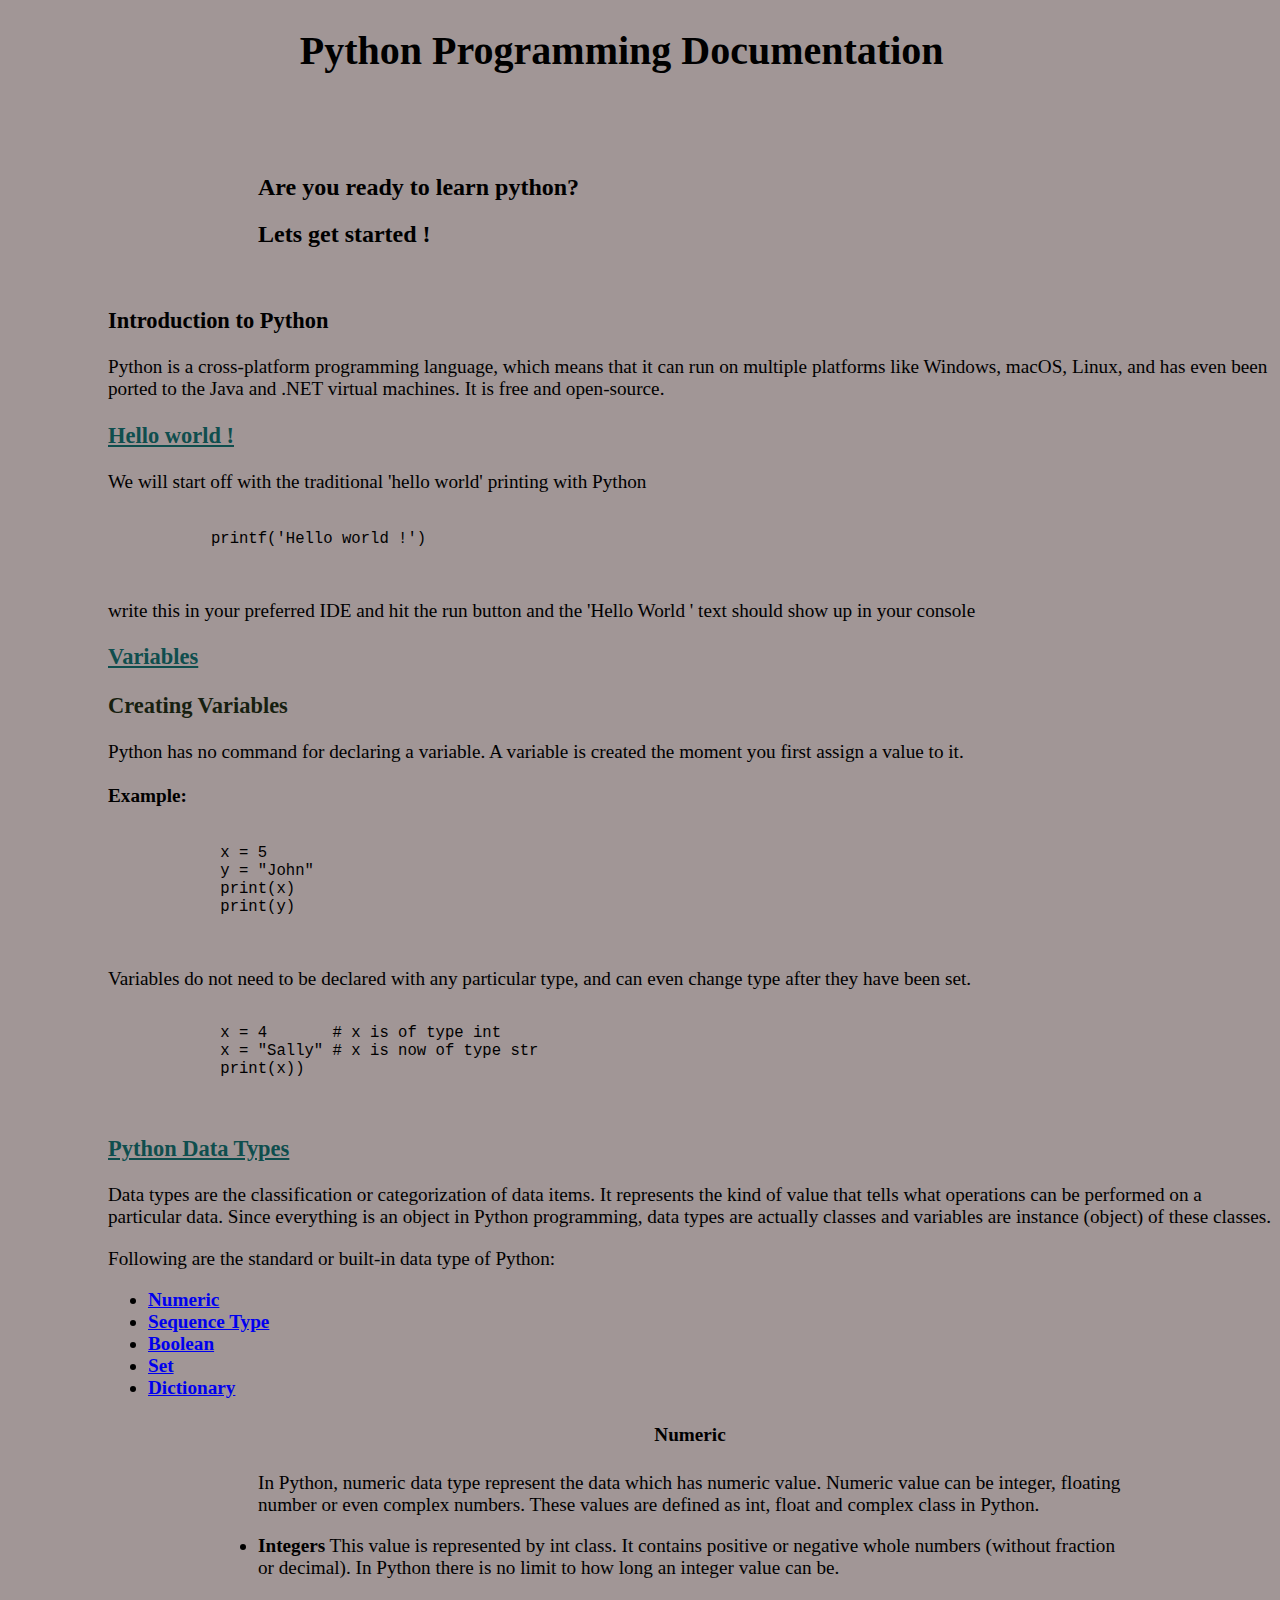
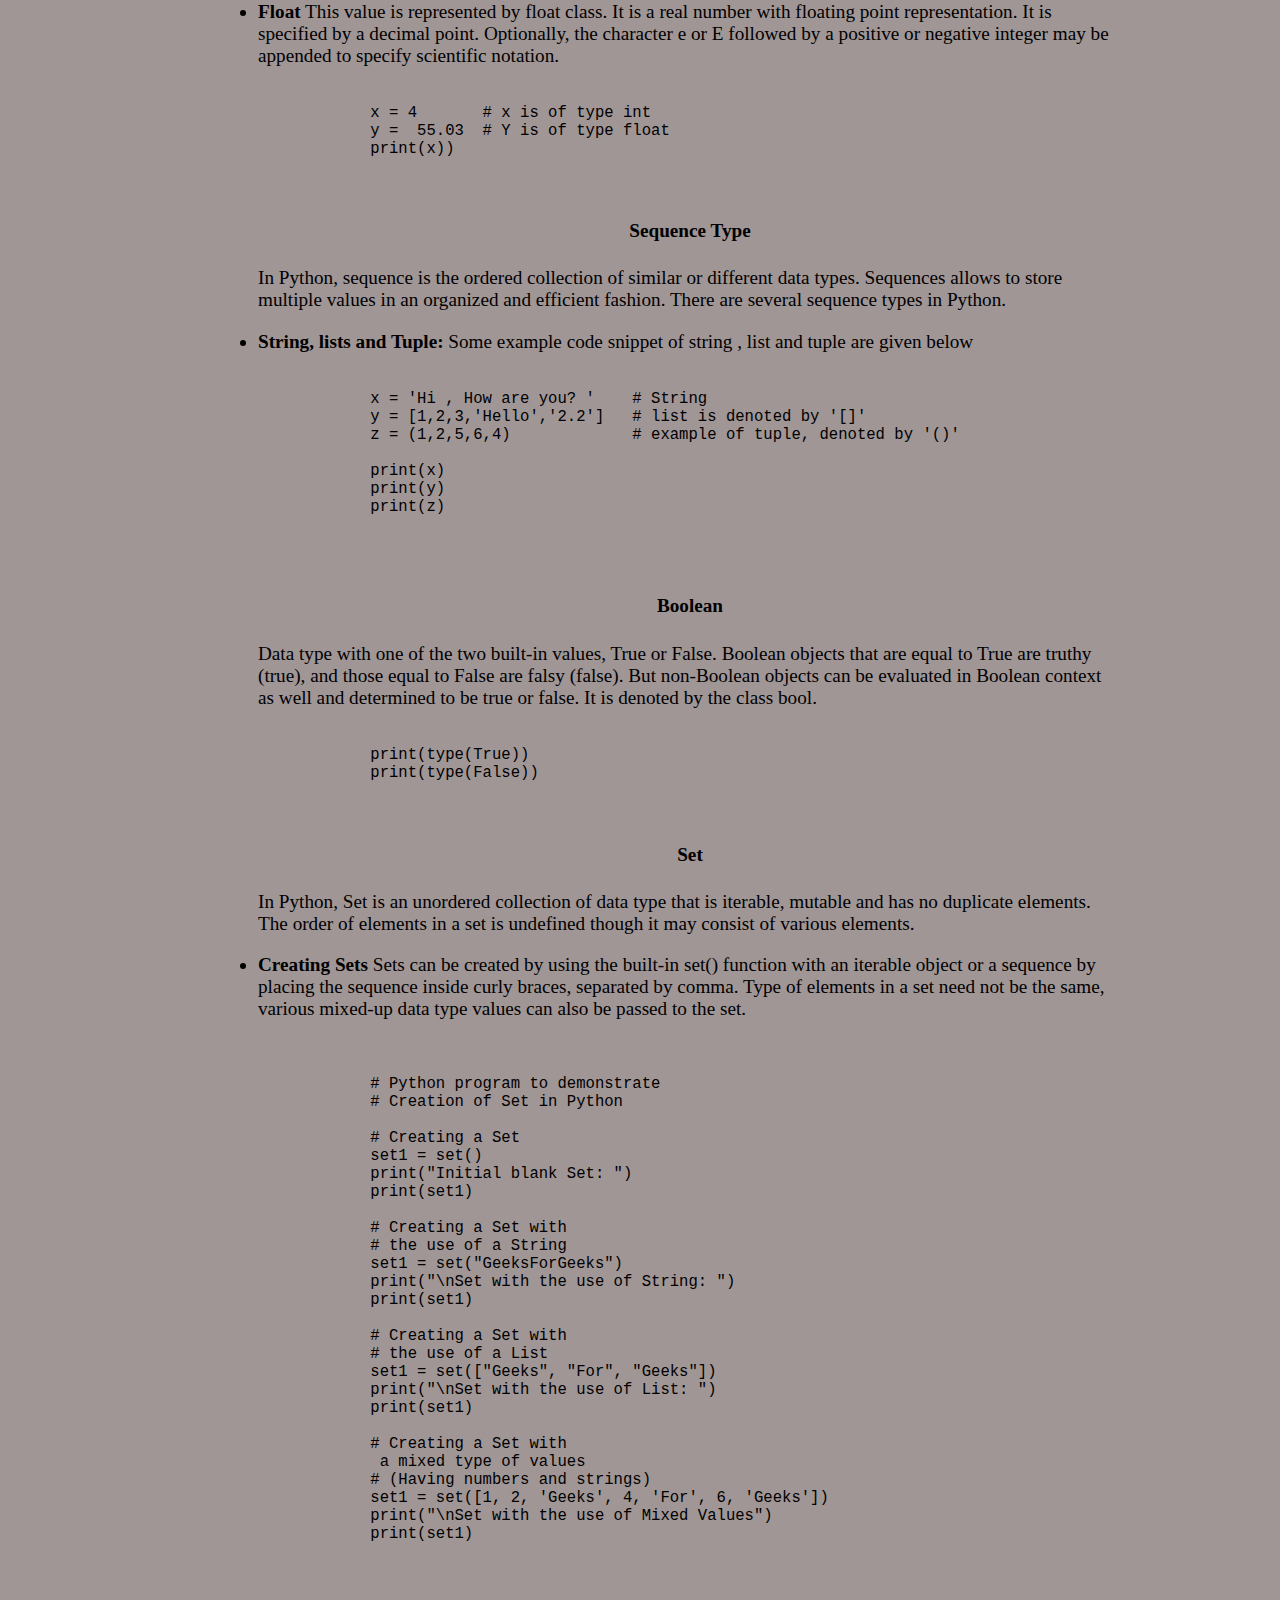
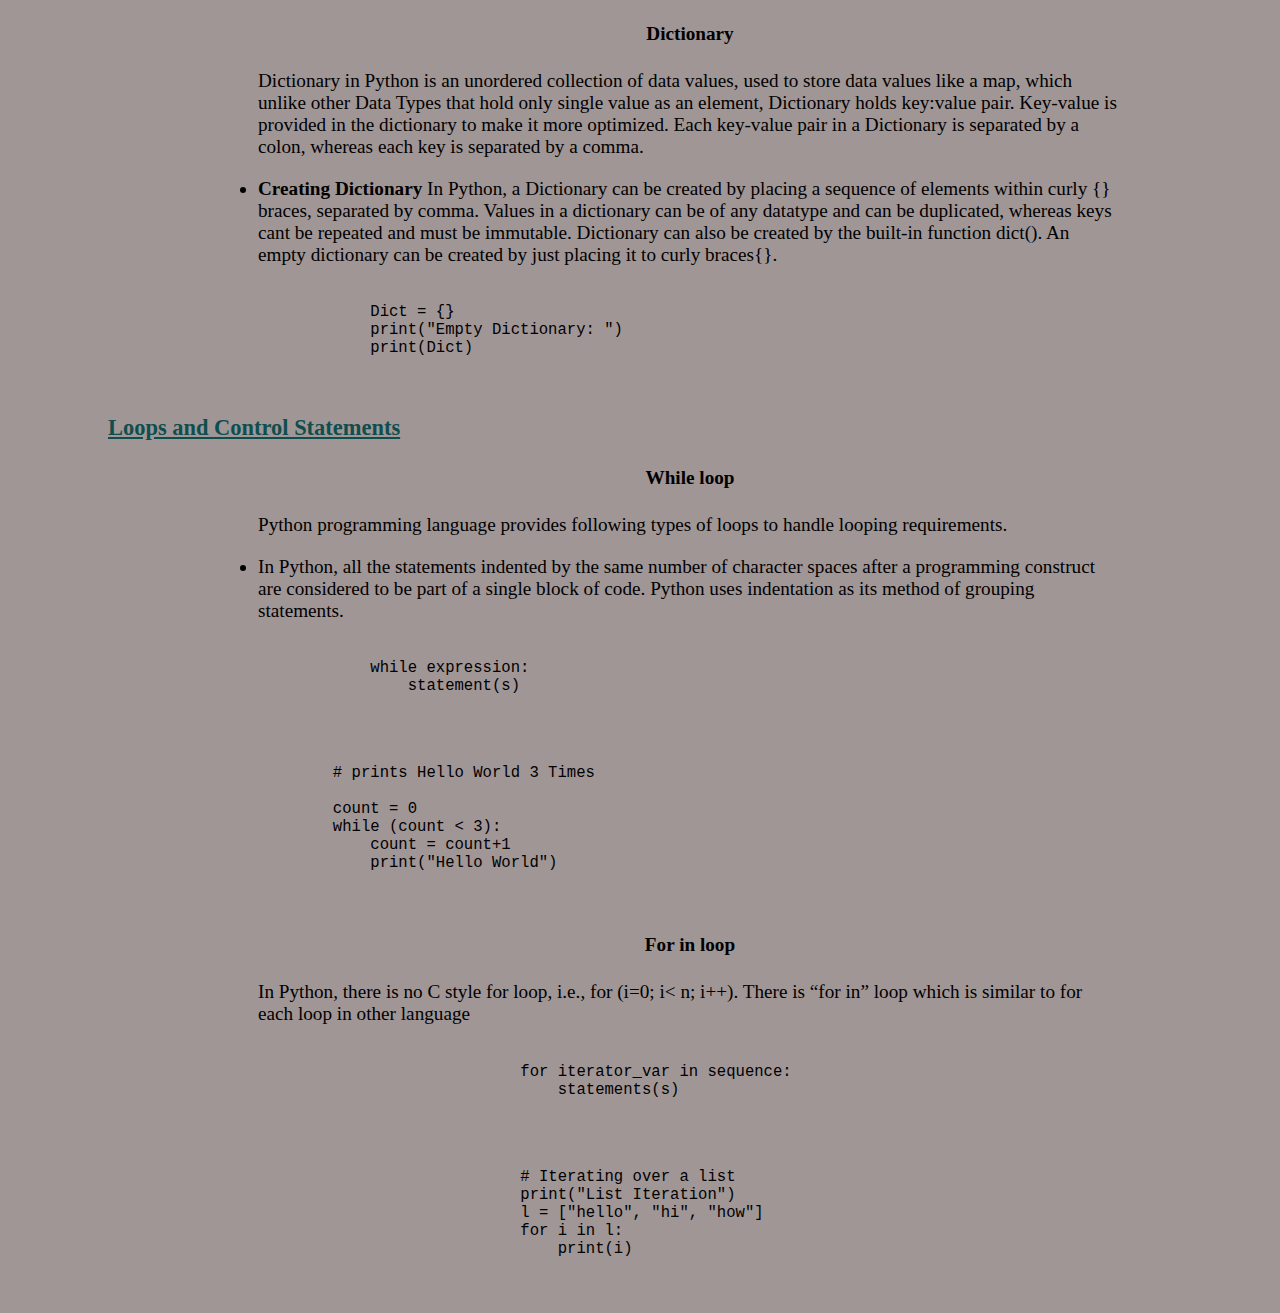
==== pythonDocAssign2/index.html @ 5983e1bc "assign2 :zap:" ====
<!DOCTYPE html>
<html lang="en">
  <head>
    <meta charset="UTF-8" />
    <meta http-equiv="X-UA-Compatible" content="IE=edge" />
    <link rel="stylesheet" href="design.css" />
    <meta name="viewport" content="width=device-width, initial-scale=1.0" />
    <title>Python Documentation</title>
  </head>
  <body>
    <h1 class="titles">Python Programming Documentation</h1>
    <div class="first-block">
    <h2 >Are you ready to learn python?</h2>
    <h2>Lets get started !</h2>
    </div>
    <div class="allblock">
    <h3>Introduction to Python</h3>
    <p>
      Python is a cross-platform programming language, which means that it can
      run on multiple platforms like Windows, macOS, Linux, and has even been
      ported to the Java and .NET virtual machines. It is free and open-source.
    </p>
    <h3 class="textColor">Hello world !</h3>
    <p>
      We will start off with the traditional 'hello world' printing with Python
      <pre class="line-numbers">
        <code class="language-python">
           printf('Hello world !')
        </code>
     </pre>
     write this in your preferred IDE and hit the run button and the 'Hello World ' text should show up in your console
    </p>
    <h3 class="textColor" style="font:larger">Variables</h3>
    <h3 class="subtextcolor"> Creating Variables</h3>
    <p>
        Python has no command for declaring a variable.
        A variable is created the moment you first assign a value to it.
        <br><br>
        <b>Example: </b>
        <pre class="line-numbers">
        <code class="language-python">
            x = 5
            y = "John"
            print(x)
            print(y)
         </code>
        </pre>

    Variables do not need to be declared with any particular type, 
    and can even change type after they have been set.
    <pre class="line-numbers">
        <code class="language-python">
            x = 4       # x is of type int
            x = "Sally" # x is now of type str
            print(x))
         </code>
        </pre>
    </p>
    <h3 class="textColor">Python Data Types</h3>
    <p>
        Data types are the classification or categorization of data items. 
        It represents the kind of value that tells what operations can be 
        performed on a particular data. Since everything is an object in Python 
        programming, data types are actually classes and variables are instance (object) 
        of these classes.
    </p>
    <p>Following are the standard or built-in data type of Python:</p>
    <ul>
        <li>
            <strong>
                <a href="#numeric">Numeric</a>
            </strong>
        </li>
        <li>
            <strong>
                <a href="#sq">Sequence Type</a>
            </strong>
        </li>
        <li>
            <strong>
                <a href="#Boolean">Boolean</a>
            </strong>
        </li>
        <li>
            <strong>
                <a href="#set">Set</a>
            </strong>
        </li>
        <li>
            <strong>
                <a href="#dict">Dictionary</a>
            </strong>
        </li>
    </ul>

        <!-- -->
    <h4 id="numeric" class="subblock" style="text-align: 20px;">Numeric</h4>
    <p class="insubblock">In Python, numeric data type represent the data which has numeric value.
         Numeric value can be integer, floating number or even complex numbers. 
        These values are defined as int, float and complex class in Python.
    </p>
    <ul class="insubblock">
        <li>
            <strong>Integers</strong>
             This value is represented by int class. It contains positive or negative whole numbers (without fraction or decimal).
             In Python there is no limit to how long an integer value can be.
        </li>
        <br>
        <li>
            <strong>Float</strong>
            This value is represented by float class. It is a real number with floating point representation.
             It is specified by a decimal point. Optionally, the character e or E followed by a positive or 
             negative integer may be appended to specify scientific notation.
        </li>
    </ul>
    <pre class="insubblock">
        <code class="language-python">
            x = 4       # x is of type int
            y =  55.03  # Y is of type float
            print(x))
         </code>
        </pre>

    <!-- -->
        <!-- -->
    <h4 id="sq" class="subblock" style="text-align: 20px;">Sequence Type</h4>
    <p class="insubblock">In Python, sequence is the ordered collection of similar or different data types.
         Sequences allows to store multiple values in an organized and efficient fashion.
         There are several sequence types in Python.
    </p>
    <ul class="insubblock">
        <li>
            <strong>String, lists and Tuple: </strong>
             Some example code snippet of string , list and tuple are given below
        </li>
    </ul>
    <pre class="insubblock">
        <code class="language-python">
            x = 'Hi , How are you? '    # String 
            y = [1,2,3,'Hello','2.2']   # list is denoted by '[]'
            z = (1,2,5,6,4)             # example of tuple, denoted by '()'

            print(x)
            print(y)
            print(z)

         </code>
        </pre>
    <!-- -->
            <!-- -->
    <h4 id="Boolean" class="subblock" style="text-align: 20px;">Boolean</h4>
    <p class="insubblock">Data type with one of the two built-in values,
         True or False. Boolean objects that are equal to True are truthy (true),
        and those equal to False are falsy (false). But non-Boolean objects can be evaluated
        in Boolean context as well and determined to be true or false.
        It is denoted by the class bool.
    </p>
    <pre class="insubblock">
        <code class="language-python">
            print(type(True))
            print(type(False))
         </code>
        </pre>
    <!-- -->


            <!-- -->
    <h4 id="set" class="subblock" style="text-align: 20px;">Set</h4>
    <p class="insubblock">In Python, Set is an unordered collection of data
         type that is iterable, mutable and has no duplicate elements.
         The order of elements in a set is undefined though it may consist of various elements.
    </p>
    <ul class="insubblock">
        <li>
            <strong>Creating Sets</strong>
            Sets can be created by using the built-in set()
             function with an iterable object or a sequence by placing 
             the sequence inside curly braces, separated by comma. Type of elements
            in a set need not be the same, various mixed-up data type values can also be passed to the set.
        </li>
    </ul>

    <pre class="insubblock">
        <code class="language-python">

            # Python program to demonstrate
            # Creation of Set in Python
	
            # Creating a Set
            set1 = set()
            print("Initial blank Set: ")
            print(set1)
	
            # Creating a Set with
            # the use of a String
            set1 = set("GeeksForGeeks")
            print("\nSet with the use of String: ")
            print(set1)

            # Creating a Set with
            # the use of a List
            set1 = set(["Geeks", "For", "Geeks"])
            print("\nSet with the use of List: ")
            print(set1)

            # Creating a Set with
             a mixed type of values
            # (Having numbers and strings)
            set1 = set([1, 2, 'Geeks', 4, 'For', 6, 'Geeks'])
            print("\nSet with the use of Mixed Values")
            print(set1)

         </code>
        </pre>
    <!-- -->


            <!-- -->
    <h4 id="dict" class="subblock" style="text-align: 20px;">Dictionary</h4>
    <p class="insubblock">Dictionary in Python is an unordered collection of data values,
         used to store data values like a map, which unlike other Data Types that hold only
          single value as an element, Dictionary holds key:value pair. Key-value is provided
           in the dictionary to make it more optimized. Each key-value pair in a Dictionary is 
           separated by a colon, whereas each key is separated by a comma.


    </p>
    <ul class="insubblock">
        <li>
            <strong>Creating Dictionary</strong>
            In Python, a Dictionary can be created by placing a sequence of elements within curly {} braces,
             separated by comma. Values in a dictionary can be of any datatype and can be duplicated, whereas
              keys cant be repeated and must be immutable. Dictionary can also be created by the built-in function
               dict(). An empty dictionary can be created by just placing it to curly braces{}.
        </li>
    </ul>

    <pre class="insubblock">
        <code class="language-python">
            Dict = {} 
            print("Empty Dictionary: ") 
            print(Dict)
         </code>
        </pre>
    <!-- -->


    

    <h3 class="textColor" >Loops and Control Statements</h3>
    <h4 class="subblock" style="text-align: 20px;">While loop</h4>
    <p class="insubblock">Python programming language provides following types of loops to handle looping requirements.</p>
    <ul class="insubblock">
        <li>
            In Python, all the statements indented by the same number of
            character spaces after a programming construct are considered
            to be part of a single block of code.
            Python uses indentation as its method of grouping statements.
        </li>
    </ul>
    <pre class="insubblock">
        <code class="language-python">
            while expression:
                statement(s)
         </code>
    </pre>

   
    <pre class="insubblock">
        <code class="language-python">
        # prints Hello World 3 Times

        count = 0
        while (count < 3):    
            count = count+1
            print("Hello World")
        </code>
    </pre>
    <!-- -->

    <h4 class="subblock" style="text-align: 20px;">For in loop</h4>
    <p class="insubblock">In Python, there is no C style for loop, i.e., for (i=0; i< n; i++). There is “for in” loop which is similar to for each loop in other language</p>
    <ul class="insubblock">

    <pre class="insubblock">
        <code class="language-python">
            for iterator_var in sequence:
                statements(s)
         </code>
    </pre>

   
    <pre class="insubblock">
        <code class="language-python">
            # Iterating over a list
            print("List Iteration")
            l = ["hello", "hi", "how"]
            for i in l:
                print(i)
        </code>
    </pre>
    <!-- -->
</div>
  </body>
</html>
---- pythonDocAssign2/design.css ----
body {
  background-color: rgb(161, 150, 150);
}

.titles {
  margin-left: auto;
  margin-right: auto;
  width: 18cm;
  font-size: 250%;
}

.first-block {
  margin-top: 100px;
  margin-left: 250px;
  margin-right: auto;
}

.allblock {
  margin-top: 60px;
  margin-left: 100px;
  margin-right: auto;
  font-size: 120%;
}

.subblock {
  text-align: center;
}

.insubblock {
  padding-right: 150px;
  padding-left: 150px;
}

.textColor {
  color: rgb(15, 78, 78);
  text-decoration: underline;
}

.subtextcolor {
  color: rgb(23, 31, 16);
}
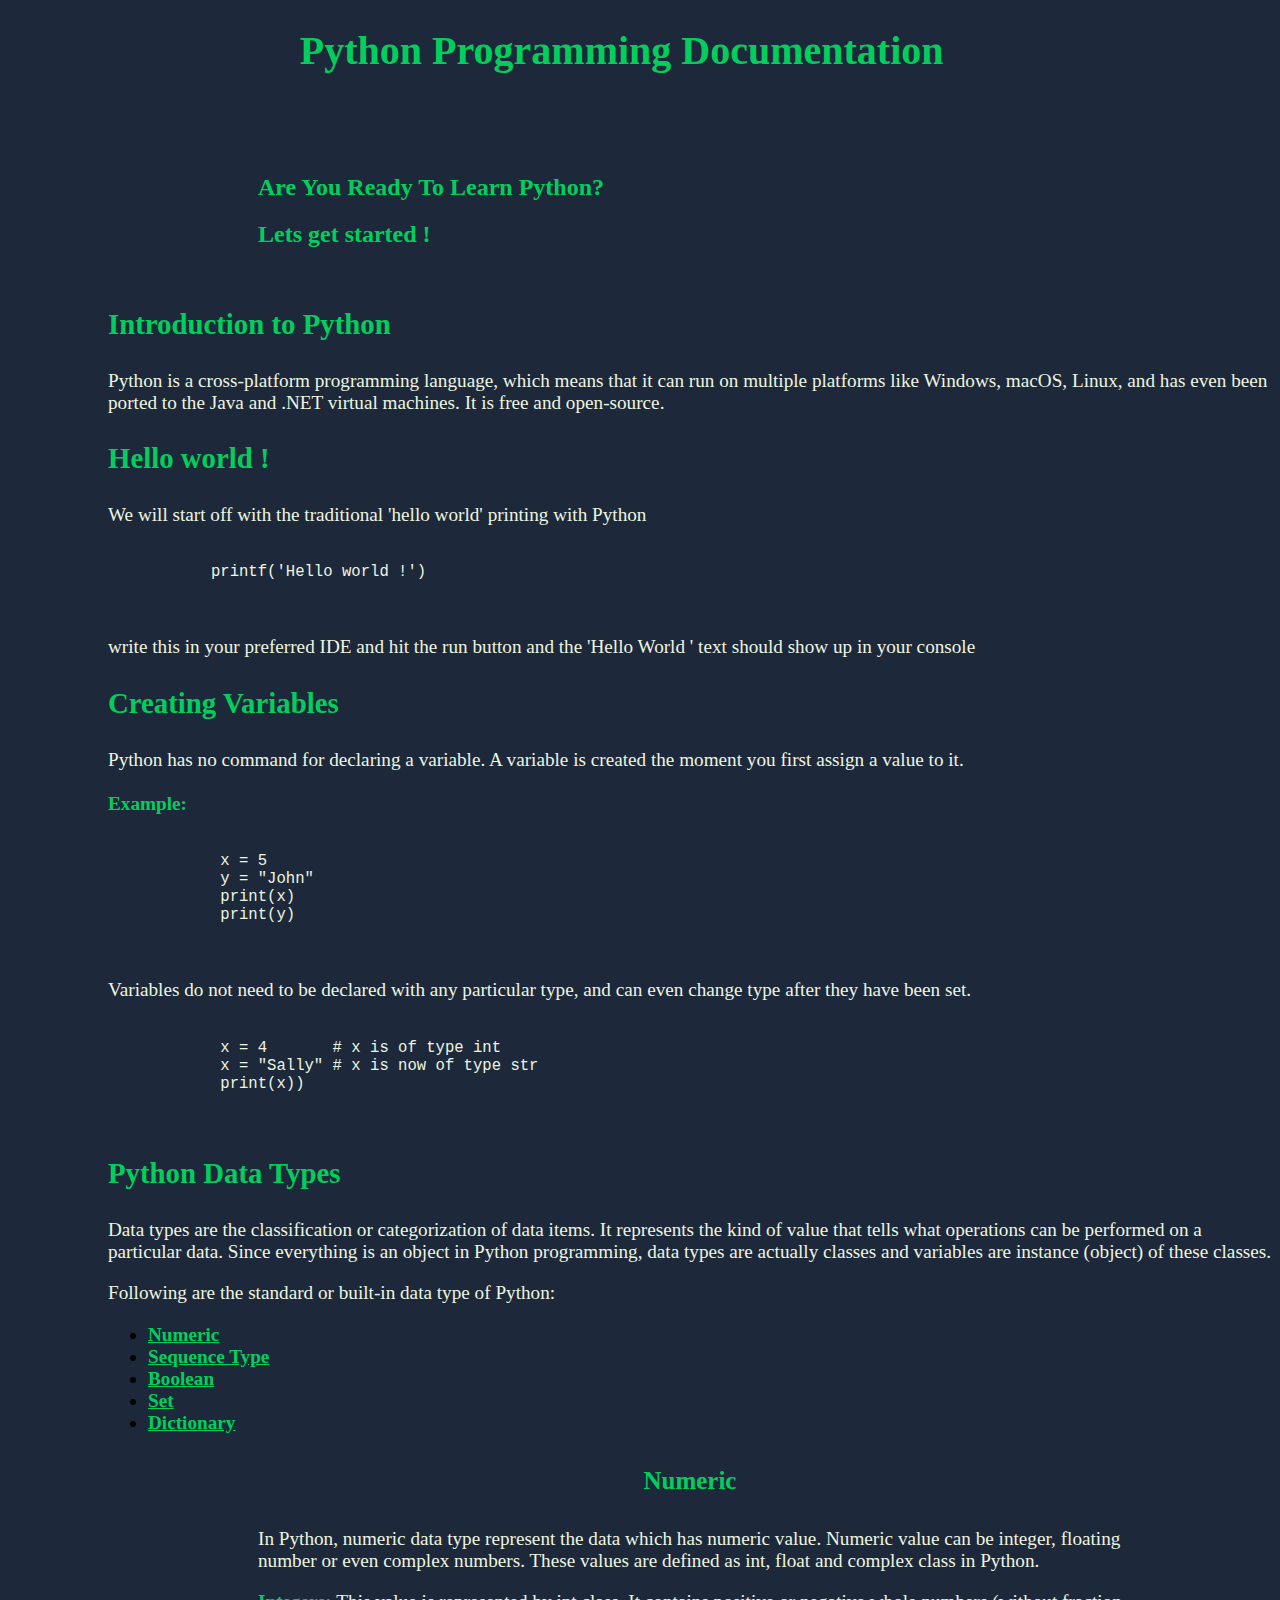
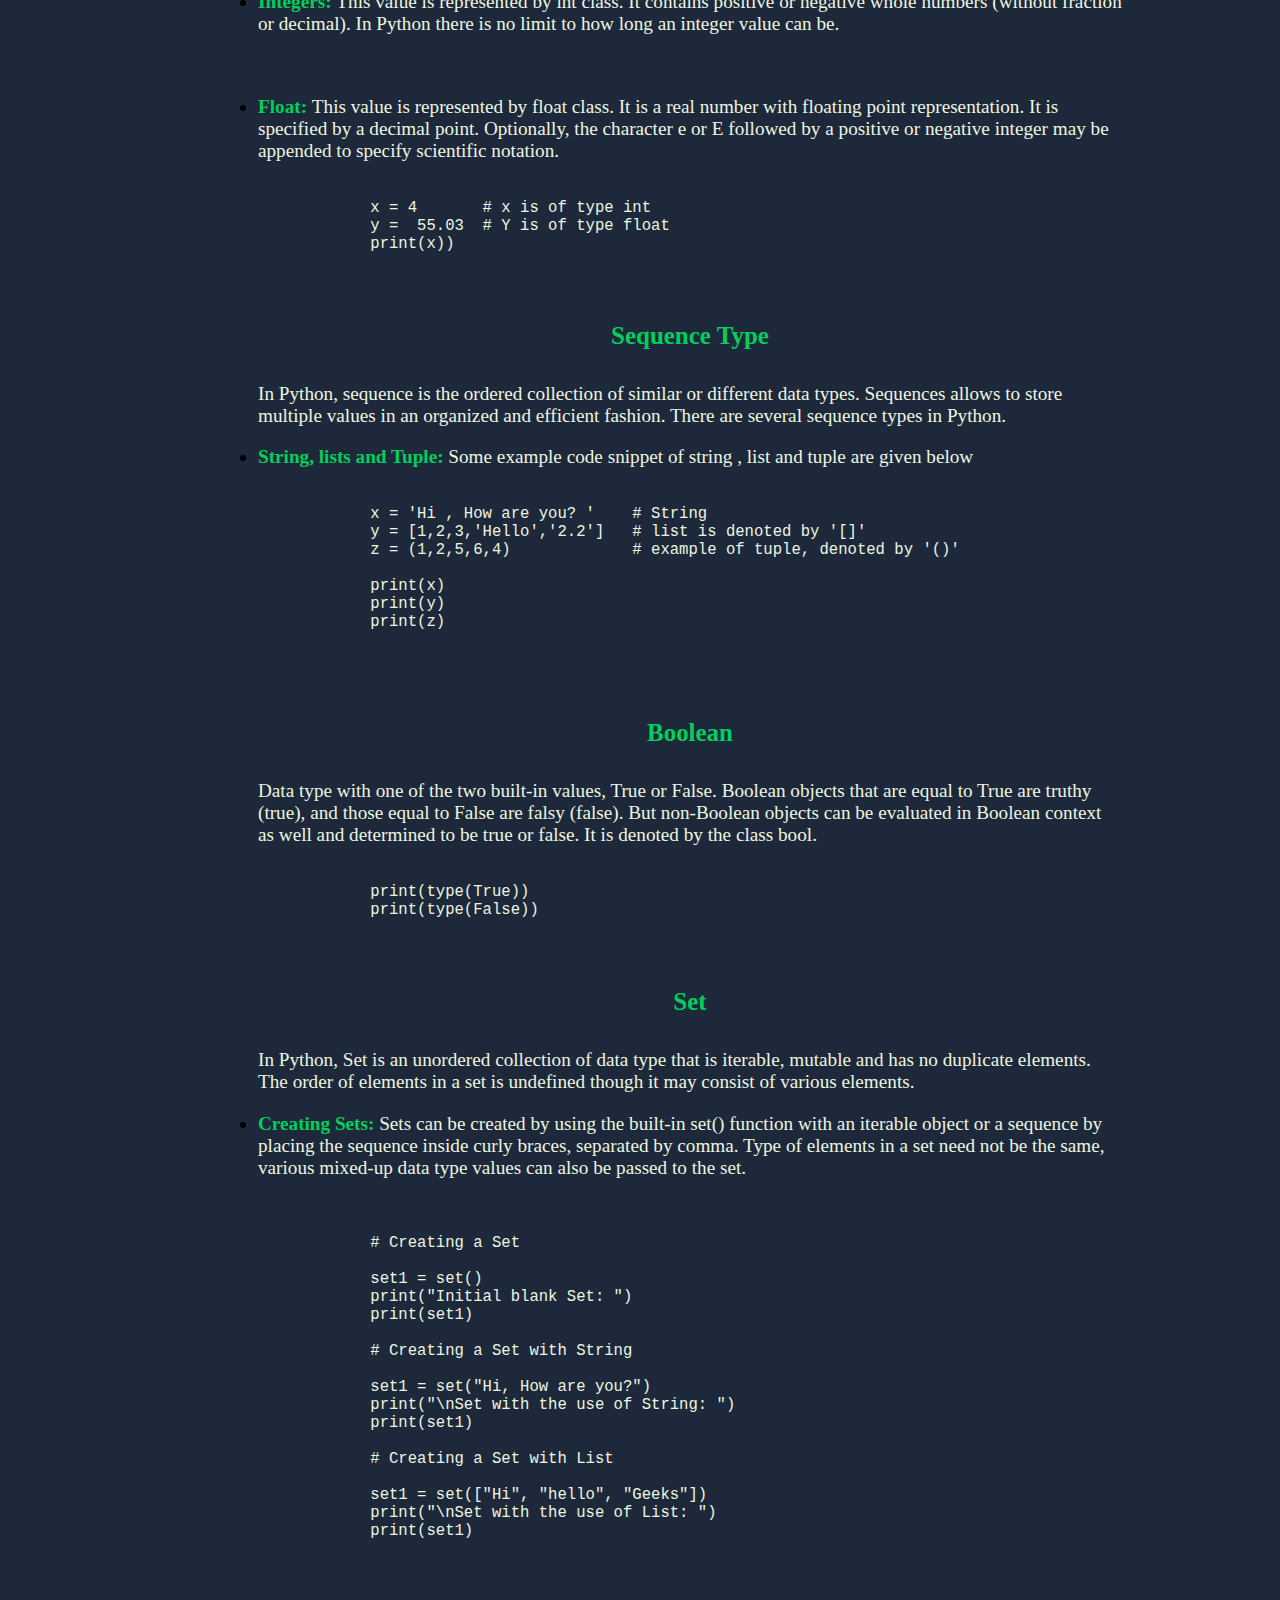
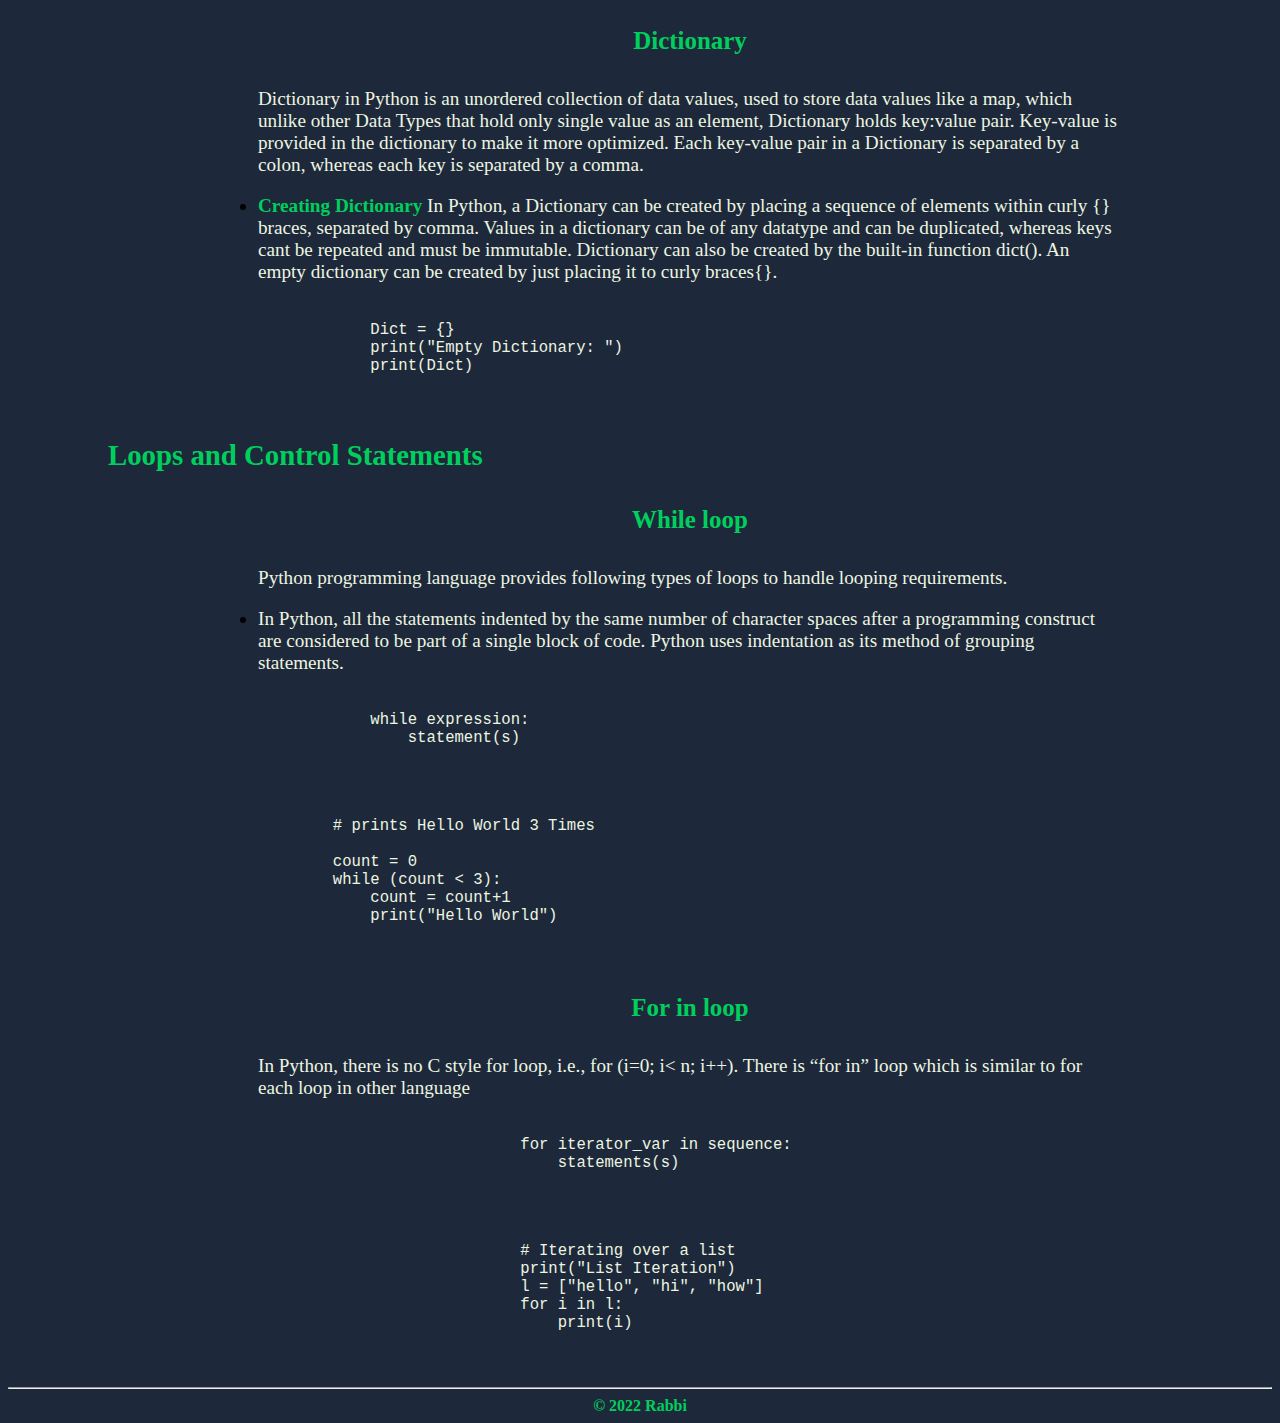
==== commit 837367fe: "v2" ====
--- a/pythonDocAssign2/index.html
+++ b/pythonDocAssign2/index.html
@@ -10,11 +10,11 @@
   <body>
     <h1 class="titles">Python Programming Documentation</h1>
     <div class="first-block">
-    <h2 >Are you ready to learn python?</h2>
-    <h2>Lets get started !</h2>
+    <h2 style="color: #00cf5d;">Are You Ready To Learn Python?</h2>
+    <h2 style="color: #00cf5d;">Lets get started !</h2>
     </div>
     <div class="allblock">
-    <h3>Introduction to Python</h3>
+    <h3 class="textColor">Introduction to Python</h3>
     <p>
       Python is a cross-platform programming language, which means that it can
       run on multiple platforms like Windows, macOS, Linux, and has even been
@@ -28,15 +28,14 @@
            printf('Hello world !')
         </code>
      </pre>
-     write this in your preferred IDE and hit the run button and the 'Hello World ' text should show up in your console
-    </p>
-    <h3 class="textColor" style="font:larger">Variables</h3>
-    <h3 class="subtextcolor"> Creating Variables</h3>
+     <p>write this in your preferred IDE and hit the run button and the 'Hello World ' text should show up in your console</p>
+    </p>
+    <h3 class="textColor" style="font:larger">Creating Variables</h3>
     <p>
         Python has no command for declaring a variable.
         A variable is created the moment you first assign a value to it.
         <br><br>
-        <b>Example: </b>
+        <strong>Example: </strong>
         <pre class="line-numbers">
         <code class="language-python">
             x = 5
@@ -46,8 +45,8 @@
          </code>
         </pre>
 
-    Variables do not need to be declared with any particular type, 
-    and can even change type after they have been set.
+    <p>Variables do not need to be declared with any particular type, 
+    and can even change type after they have been set.</p>
     <pre class="line-numbers">
         <code class="language-python">
             x = 4       # x is of type int
@@ -101,16 +100,16 @@
     </p>
     <ul class="insubblock">
         <li>
-            <strong>Integers</strong>
-             This value is represented by int class. It contains positive or negative whole numbers (without fraction or decimal).
-             In Python there is no limit to how long an integer value can be.
+            <p><strong>Integers: </strong>
+            This value is represented by int class. It contains positive or negative whole numbers (without fraction or decimal).
+             In Python there is no limit to how long an integer value can be.</p>
         </li>
         <br>
         <li>
-            <strong>Float</strong>
+            <p><strong>Float: </strong>
             This value is represented by float class. It is a real number with floating point representation.
              It is specified by a decimal point. Optionally, the character e or E followed by a positive or 
-             negative integer may be appended to specify scientific notation.
+             negative integer may be appended to specify scientific notation.</p>
         </li>
     </ul>
     <pre class="insubblock">
@@ -130,8 +129,8 @@
     </p>
     <ul class="insubblock">
         <li>
-            <strong>String, lists and Tuple: </strong>
-             Some example code snippet of string , list and tuple are given below
+            <p><strong>String, lists and Tuple: </strong>
+             Some example code snippet of string , list and tuple are given below</p>
         </li>
     </ul>
     <pre class="insubblock">
@@ -172,42 +171,35 @@
     </p>
     <ul class="insubblock">
         <li>
-            <strong>Creating Sets</strong>
+            <p>
+            <strong>Creating Sets: </strong>
             Sets can be created by using the built-in set()
              function with an iterable object or a sequence by placing 
              the sequence inside curly braces, separated by comma. Type of elements
             in a set need not be the same, various mixed-up data type values can also be passed to the set.
-        </li>
-    </ul>
-
-    <pre class="insubblock">
-        <code class="language-python">
-
-            # Python program to demonstrate
-            # Creation of Set in Python
-	
+        </p>
+        </li>
+    </ul>
+
+    <pre class="insubblock">
+        <code class="language-python">
+
             # Creating a Set
+            
             set1 = set()
             print("Initial blank Set: ")
             print(set1)
 	
-            # Creating a Set with
-            # the use of a String
-            set1 = set("GeeksForGeeks")
+            # Creating a Set with String
+
+            set1 = set("Hi, How are you?")
             print("\nSet with the use of String: ")
             print(set1)
 
-            # Creating a Set with
-            # the use of a List
-            set1 = set(["Geeks", "For", "Geeks"])
+            # Creating a Set with List
+
+            set1 = set(["Hi", "hello", "Geeks"])
             print("\nSet with the use of List: ")
-            print(set1)
-
-            # Creating a Set with
-             a mixed type of values
-            # (Having numbers and strings)
-            set1 = set([1, 2, 'Geeks', 4, 'For', 6, 'Geeks'])
-            print("\nSet with the use of Mixed Values")
             print(set1)
 
          </code>
@@ -227,11 +219,12 @@
     </p>
     <ul class="insubblock">
         <li>
-            <strong>Creating Dictionary</strong>
+            <p><strong>Creating Dictionary</strong>
             In Python, a Dictionary can be created by placing a sequence of elements within curly {} braces,
              separated by comma. Values in a dictionary can be of any datatype and can be duplicated, whereas
               keys cant be repeated and must be immutable. Dictionary can also be created by the built-in function
                dict(). An empty dictionary can be created by just placing it to curly braces{}.
+            </p>
         </li>
     </ul>
 
@@ -252,10 +245,12 @@
     <p class="insubblock">Python programming language provides following types of loops to handle looping requirements.</p>
     <ul class="insubblock">
         <li>
+            <p>
             In Python, all the statements indented by the same number of
             character spaces after a programming construct are considered
             to be part of a single block of code.
             Python uses indentation as its method of grouping statements.
+        </p>
         </li>
     </ul>
     <pre class="insubblock">
@@ -301,5 +296,7 @@
     </pre>
     <!-- -->
 </div>
+<hr>
+<center><strong>© 2022 Rabbi</strong></center>
   </body>
-</html>
+</html>--- a/pythonDocAssign2/design.css
+++ b/pythonDocAssign2/design.css
@@ -1,5 +1,5 @@
 body {
-  background-color: rgb(161, 150, 150);
+  background-color: #1d293a;
 }
 
 .titles {
@@ -7,6 +7,7 @@
   margin-right: auto;
   width: 18cm;
   font-size: 250%;
+  color: #00cf5d;
 }
 
 .first-block {
@@ -24,6 +25,8 @@
 
 .subblock {
   text-align: center;
+  font-size: 130%;
+  color: #00cf5d;
 }
 
 .insubblock {
@@ -32,10 +35,26 @@
 }
 
 .textColor {
-  color: rgb(15, 78, 78);
-  text-decoration: underline;
+  font-size: 150%;
+  color: #00cf5d;
 }
 
 .subtextcolor {
   color: rgb(23, 31, 16);
 }
+
+p {
+  color: #edf5e1;
+}
+
+.language-python {
+  color: #edf5e1;
+}
+
+strong {
+  color: #00cf5d;
+}
+
+a {
+  color: #00cf5d;
+}
